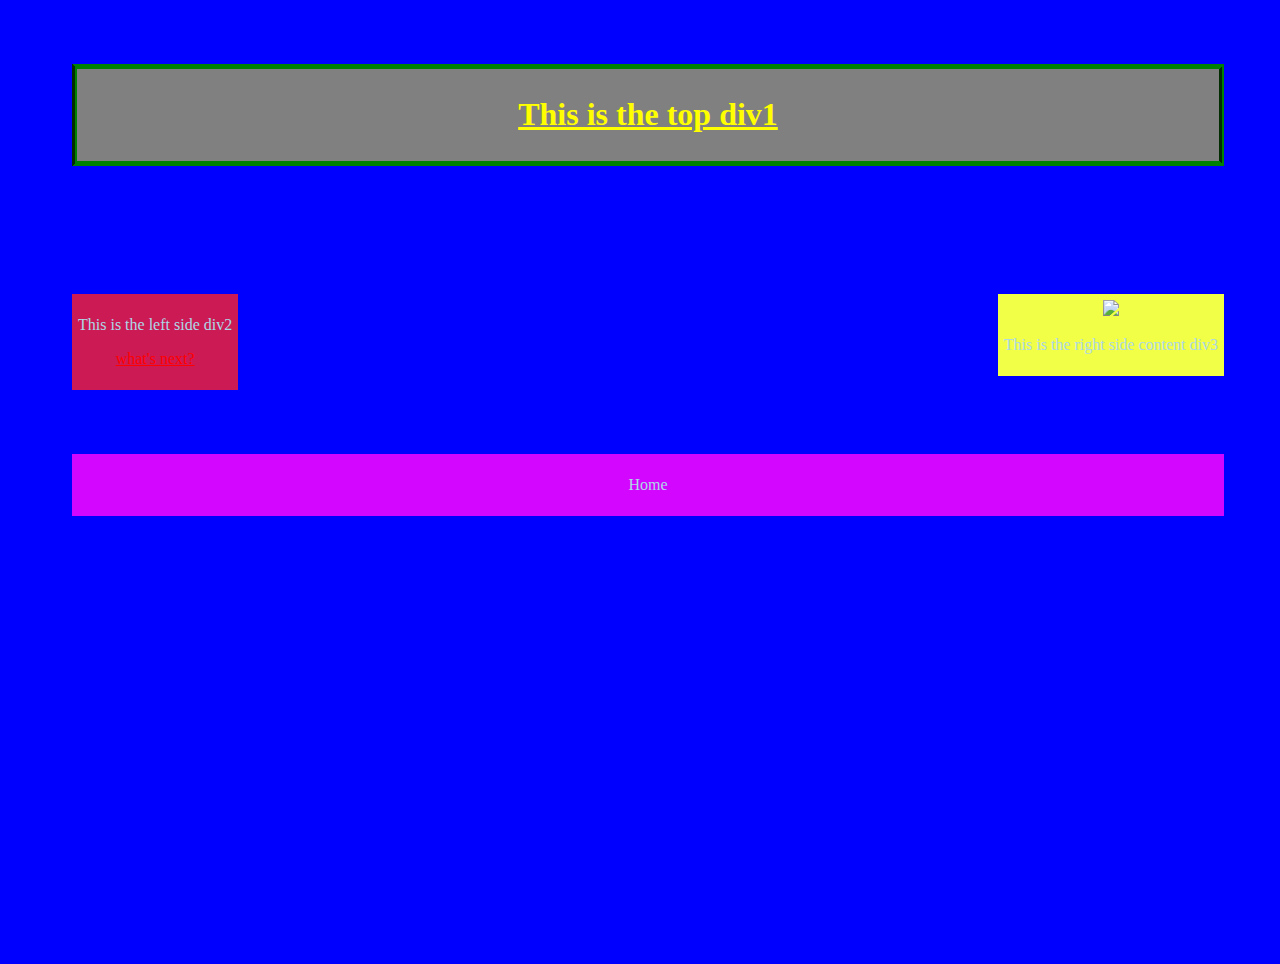
==== index.html @ 82824129 "Update index.html" ====
<!DOCTYPE html>

<html>

    <head>
        <title>Hello title!</title>
        <link rel="stylesheet" type="text/css" href="CSS/main.css">
    </head>

    <body>
      <div id="div1">
      <h1> This is the top div1</h1>
    </div>
      <div id="div2">
      <p> This is the left side div2 </p>
    <p><a href="pagetwo.html">what's next? </a>
    </div>
    <div id="div3">
        <Img src="images/TheInternet.png">
          <br>
          <p> This is the right side content div3 </p>
        </div>
        <div id="div4">
          <p> Home </p>
        </div>
    </body>


</html>
---- CSS/main.css ----
/* Ref:  http://www.w3schools.com/css/css_syntax.asp */
body,html {
	height:100%;
	width: 100%;
}


body { /* General style rules for the body section */
	background-color:blue;
	color:Lightblue;
	text-align: center;
	font-family: cursive;
}

h1 { /* Matches elements with h3 tag */
	color: yellow;
	text-decoration: underline;
}
a {
	color: Red;
}

/* visited link */
  a:visited {
      color: green;
    }

/* mouse over link */
  a:hover {
      color: hotpink;
    }

  /* selected link */
    a:active {
      color: blue;
    }
#div1 { /* Matches element with id=SimpleDiv */
	background-color: gray;

	color: hotpink;


	border-style: solid groove;
  border-width: 5px;
	border-color: green;
	margin:5%;
	padding: 6px;
}

#div2 {
	background-color: #CC1A54;
	margin:5%;
	padding: 6px;
	float: left;
}

#div3{
	background-color: #F1FF47;
	margin:5%;
	padding: 6px;
	float: right;
}

#div4{background-color:#D307FF;
	margin:5%;
	padding: 6px;
	clear:both;
}
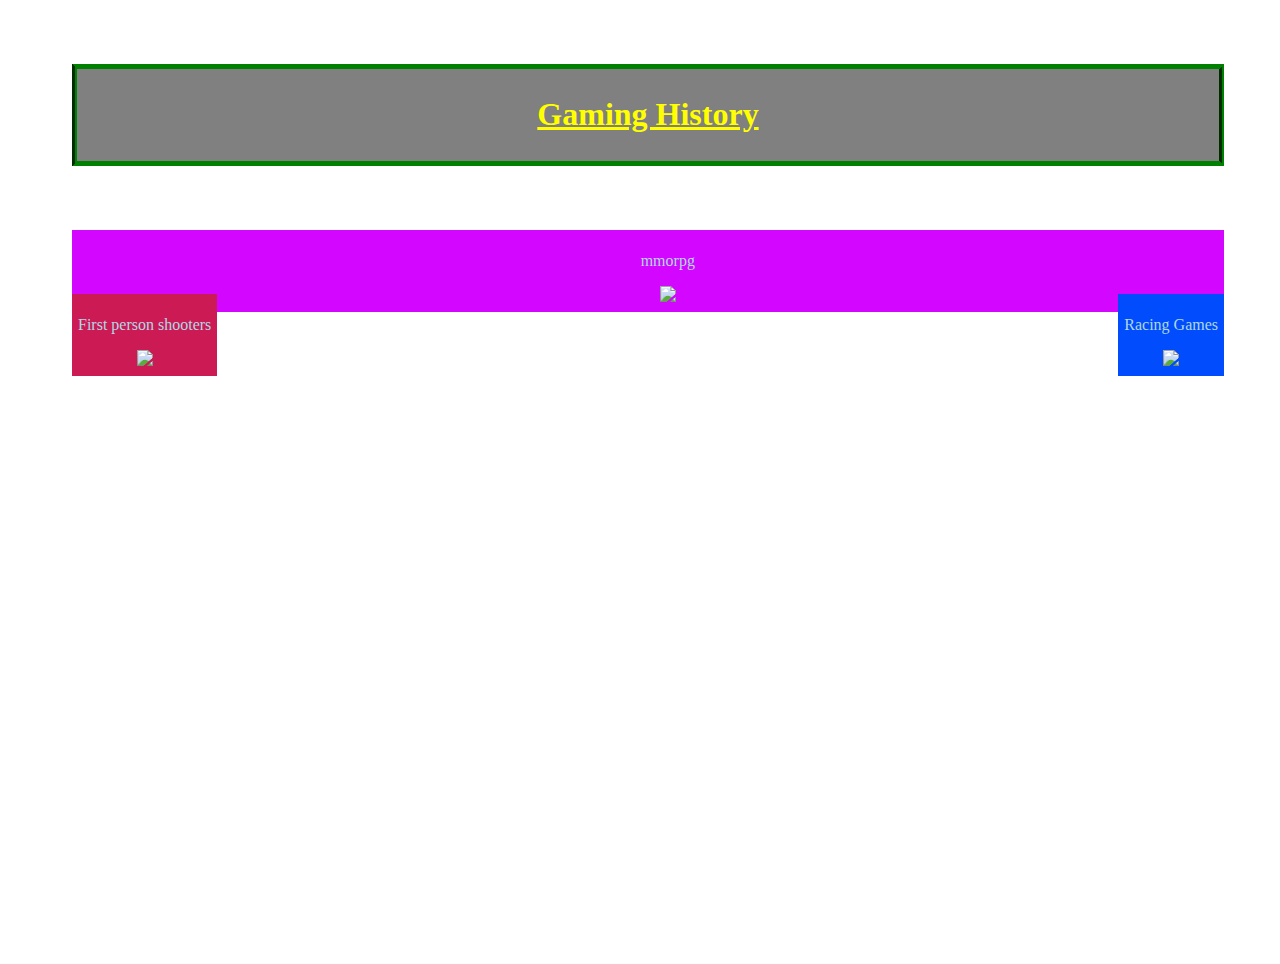
==== commit 9124001e: "ggfdg" ====
--- a/index.html
+++ b/index.html
@@ -9,19 +9,21 @@
 
     <body>
       <div id="div1">
-      <h1> This is the top div1</h1>
+      <h1>Gaming History</h1>
     </div>
       <div id="div2">
-      <p> This is the left side div2 </p>
-    <p><a href="pagetwo.html">what's next? </a>
+      <p> First person shooters </p>
+        <img src="images/Soldier.png">
     </div>
     <div id="div3">
-        <Img src="images/TheInternet.png">
+      <p> Racing Games</p>
+        <Img src="images/Supra.jpg">
           <br>
-          <p> This is the right side content div3 </p>
         </div>
+
         <div id="div4">
-          <p> Home </p>
+        <p> mmorpg</p>
+        <img src="images/destiny.jpg"> 
         </div>
     </body>
 
--- a/CSS/main.css
+++ b/CSS/main.css
@@ -6,11 +6,14 @@
 
 
 body { /* General style rules for the body section */
-	background-color:blue;
+	background-color:white;
 	color:Lightblue;
 	text-align: center;
 	font-family: cursive;
 }
+
+
+
 
 h1 { /* Matches elements with h3 tag */
 	color: yellow;
@@ -55,14 +58,15 @@
 }
 
 #div3{
-	background-color: #F1FF47;
+	background-color: #014DFE;
 	margin:5%;
 	padding: 6px;
 	float: right;
 }
 
-#div4{background-color:#D307FF;
+#div4{
+	background-color:#D307FF;
 	margin:5%;
 	padding: 6px;
-	clear:both;
+	float: top;
 }
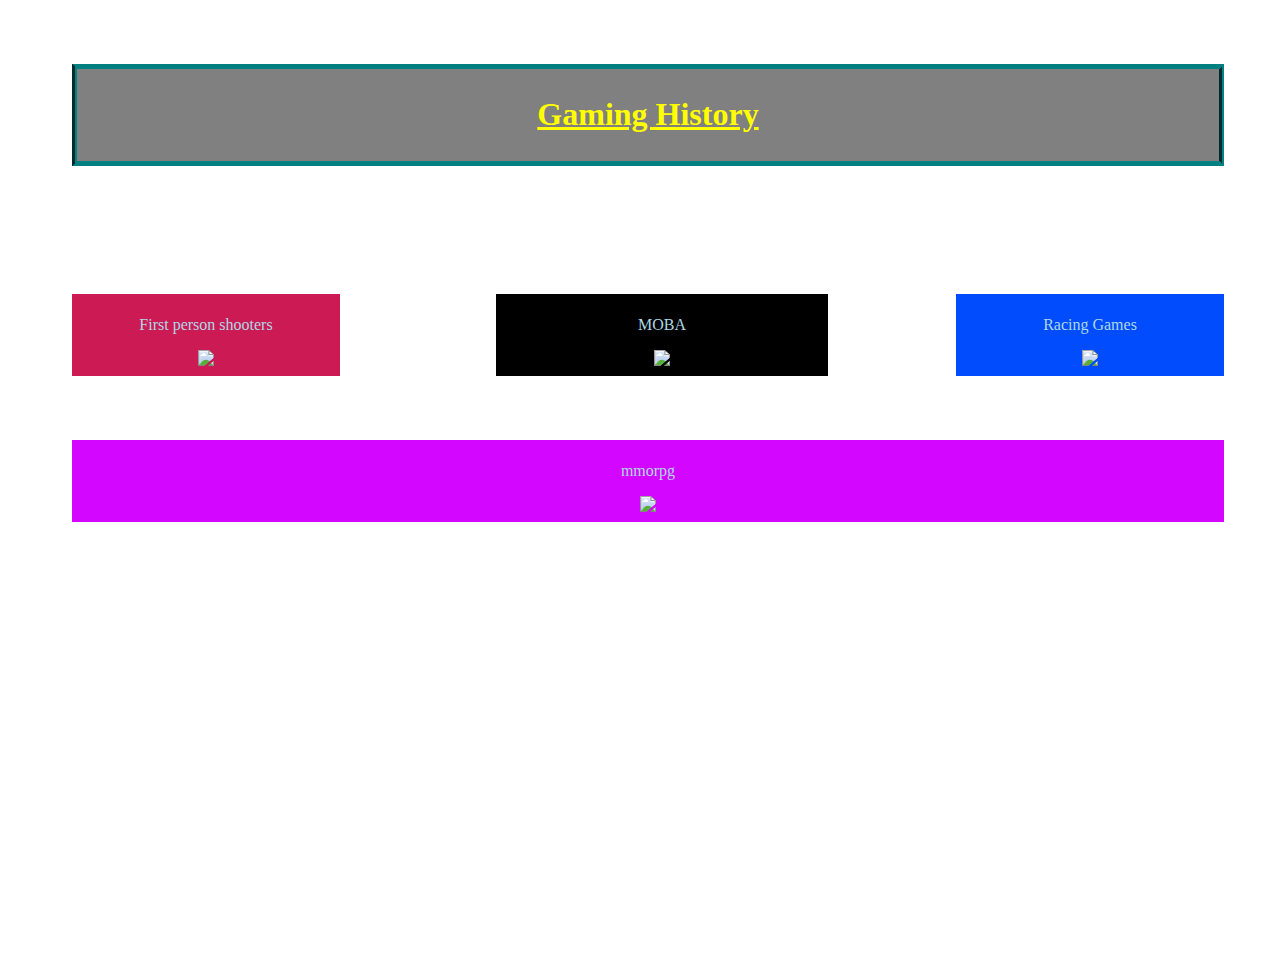
==== commit 0f2e32ad: "hi" ====
--- a/index.html
+++ b/index.html
@@ -20,11 +20,15 @@
         <Img src="images/Supra.jpg">
           <br>
         </div>
+        <div id="div5">
+          <p> MOBA</p>
+            <img src="images/moba.png">
+          </div>
 
         <div id="div4">
         <p> mmorpg</p>
-        <img src="images/destiny.jpg"> 
-        </div>
+        <img src="images/ninja.jpg">
+    </div>
     </body>
 
 
--- a/CSS/main.css
+++ b/CSS/main.css
@@ -10,6 +10,11 @@
 	color:Lightblue;
 	text-align: center;
 	font-family: cursive;
+}
+body {
+  background-image:url("/images/Pstart.jpg");
+  background-repeat: no-repeat;
+  background-size: cover;
 }
 
 
@@ -45,7 +50,7 @@
 
 	border-style: solid groove;
   border-width: 5px;
-	border-color: green;
+	border-color: #008080;
 	margin:5%;
 	padding: 6px;
 }
@@ -55,6 +60,7 @@
 	margin:5%;
 	padding: 6px;
 	float: left;
+	width: 20%;
 }
 
 #div3{
@@ -62,11 +68,20 @@
 	margin:5%;
 	padding: 6px;
 	float: right;
+	width: 20%;
 }
+#div5{
+	background-color: black;
+	margin:5%;
+	padding: 6px;
+	float:right;
+	width: 25%;
 
+}
 #div4{
 	background-color:#D307FF;
 	margin:5%;
 	padding: 6px;
-	float: top;
+	clear: both;
+
 }
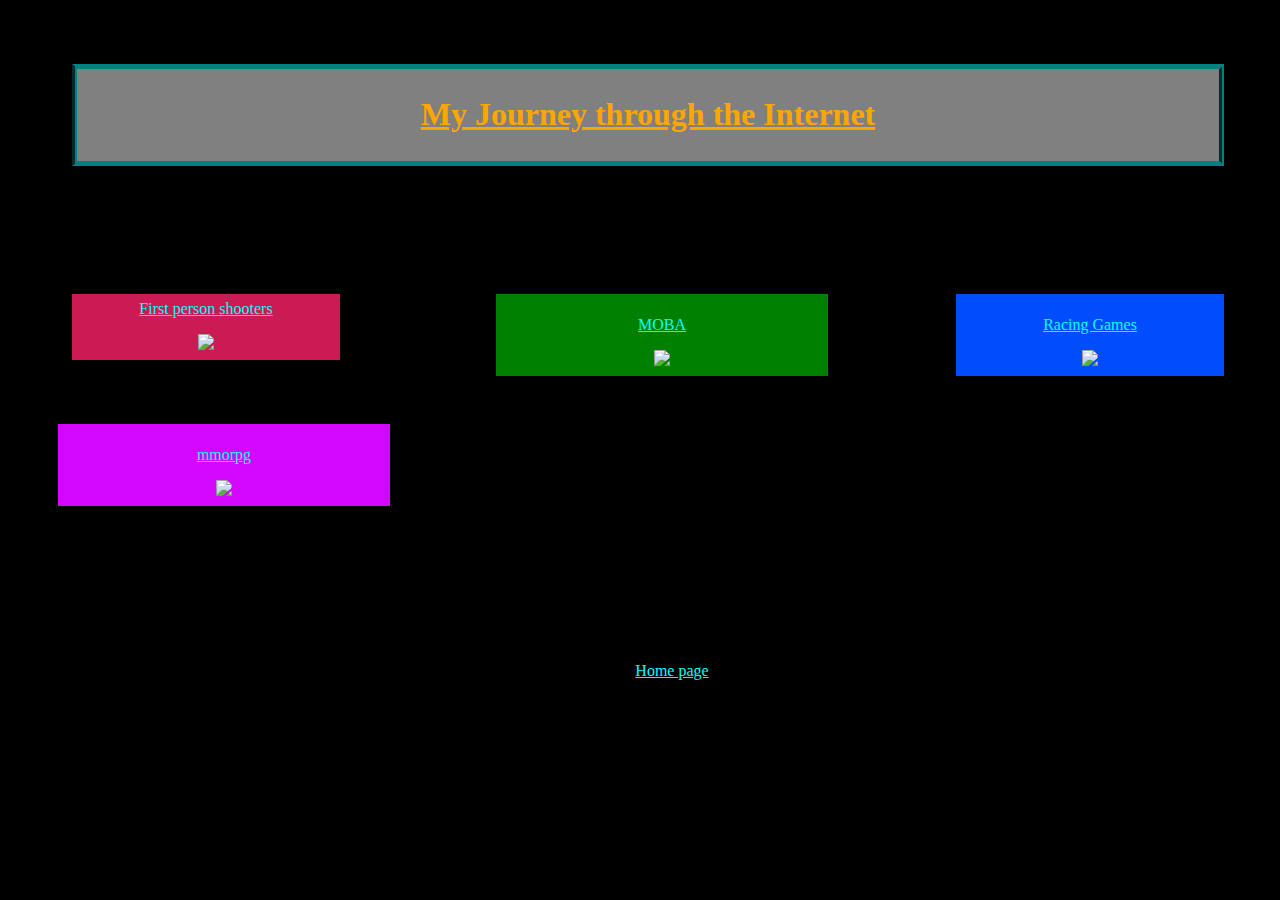
==== commit 99798ec1: "gdfsgfds" ====
--- a/index.html
+++ b/index.html
@@ -3,30 +3,36 @@
 <html>
 
     <head>
-        <title>Hello title!</title>
+        <title>Bappo No Hacko!</title>
         <link rel="stylesheet" type="text/css" href="CSS/main.css">
     </head>
 
     <body>
       <div id="div1">
-      <h1>Gaming History</h1>
+      <h1>My Journey through the Internet </h1>
     </div>
       <div id="div2">
-      <p> First person shooters </p>
+      <a href="https://rainbow6.ubisoft.com/siege/en-us/home/index.aspx" target="_blank"<p> First person shooters </p> </a>
         <img src="images/Soldier.png">
     </div>
     <div id="div3">
-      <p> Racing Games</p>
-        <Img src="images/Supra.jpg">
+      <a href="https://forzamotorsport.net/en-us/games/fh4" target="_blank"><p> Racing Games</p></a>
+      <img src="images/Supra.jpg">
           <br>
         </div>
+
         <div id="div5">
-          <p> MOBA</p>
+        <a href="https://na.leagueoflegends.com/en/game-info/get-started/"target="_blank"><p> MOBA</p></a>
             <img src="images/moba.png">
           </div>
+          <div id="div6">
+            <a href="https://Whitebroccoli.github.io/orz" target="_blank">
+            <p> Home page</p></a>
+          </div>
+
 
         <div id="div4">
-        <p> mmorpg</p>
+        <a href="https://store.steampowered.com/app/11610/Dragon_Nest/" target="_blank"><p> mmorpg</p></a>
         <img src="images/ninja.jpg">
     </div>
     </body>
--- a/CSS/main.css
+++ b/CSS/main.css
@@ -1,51 +1,45 @@
 /* Ref:  http://www.w3schools.com/css/css_syntax.asp */
 body,html {
-	height:100%;
-	width: 100%;
+width: 100%;
 }
 
 
+
 body { /* General style rules for the body section */
-	background-color:white;
+	background-color: black;
 	color:Lightblue;
 	text-align: center;
 	font-family: cursive;
 }
-body {
-  background-image:url("/images/Pstart.jpg");
-  background-repeat: no-repeat;
-  background-size: cover;
-}
-
 
 
 
 h1 { /* Matches elements with h3 tag */
-	color: yellow;
+	color:  191970;
 	text-decoration: underline;
 }
 a {
-	color: Red;
+	color: #00FFFF;
 }
 
 /* visited link */
   a:visited {
-      color: green;
+      color: #00FFFF;
     }
 
 /* mouse over link */
   a:hover {
-      color: hotpink;
+      color: white;
     }
 
   /* selected link */
     a:active {
-      color: blue;
+      color: #purple;
     }
 #div1 { /* Matches element with id=SimpleDiv */
 	background-color: gray;
 
-	color: hotpink;
+	color: orange;
 
 
 	border-style: solid groove;
@@ -71,17 +65,28 @@
 	width: 20%;
 }
 #div5{
-	background-color: black;
+	background-color: green;
 	margin:5%;
 	padding: 6px;
 	float:right;
 	width: 25%;
 
 }
+#div6{
+	background-color: black;
+	margin-right: 450px;
+	margin-top: 200px;
+	padding: 6px;
+	width: 25%;
+	float:right;
+
+}
 #div4{
 	background-color:#D307FF;
-	margin:5%;
+	margin-left:50px;
 	padding: 6px;
-	clear: both;
+	clear: left;
+	width: 25%;
+
 
 }
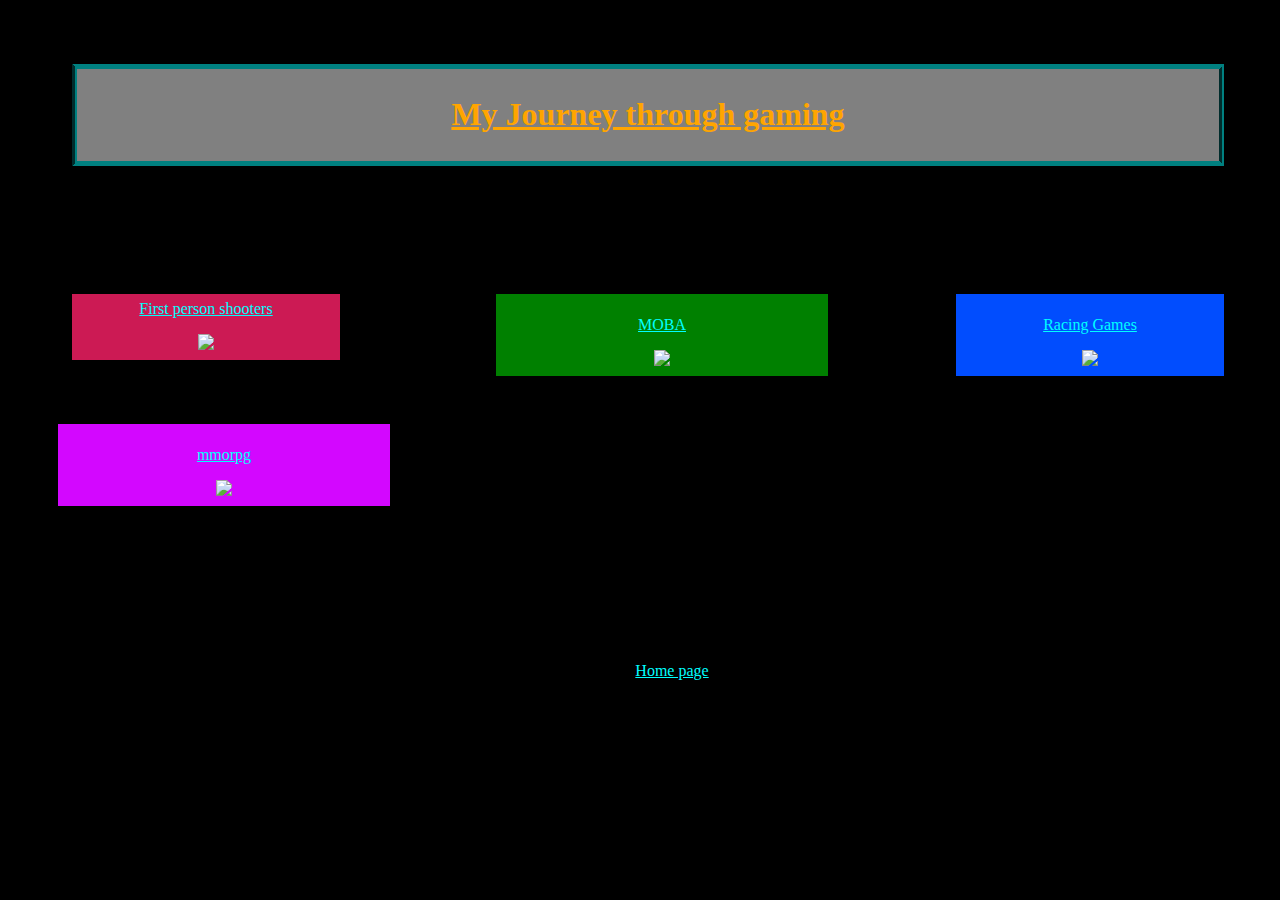
==== commit 392c8f7c: "Update index.html" ====
--- a/index.html
+++ b/index.html
@@ -9,7 +9,7 @@
 
     <body>
       <div id="div1">
-      <h1>My Journey through the Internet </h1>
+      <h1>My Journey through gaming </h1>
     </div>
       <div id="div2">
       <a href="https://rainbow6.ubisoft.com/siege/en-us/home/index.aspx" target="_blank"<p> First person shooters </p> </a>
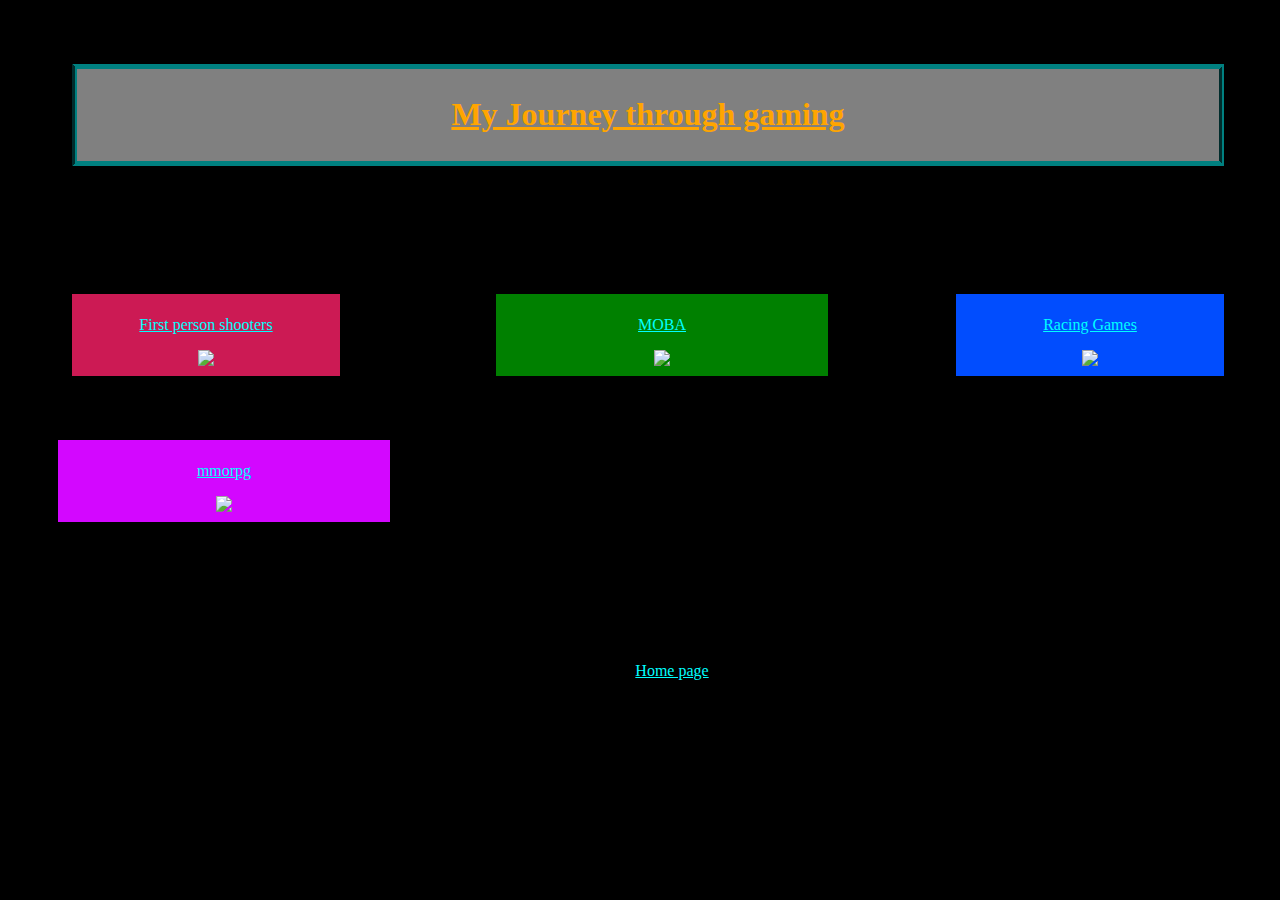
==== commit 3e5cc218: "Update index.html" ====
--- a/index.html
+++ b/index.html
@@ -12,7 +12,7 @@
       <h1>My Journey through gaming </h1>
     </div>
       <div id="div2">
-      <a href="https://rainbow6.ubisoft.com/siege/en-us/home/index.aspx" target="_blank"<p> First person shooters </p> </a>
+      <a href="https://rainbow6.ubisoft.com/siege/en-us/home/index.aspx" target="_blank"><p> First person shooters </p> </a>
         <img src="images/Soldier.png">
     </div>
     <div id="div3">
